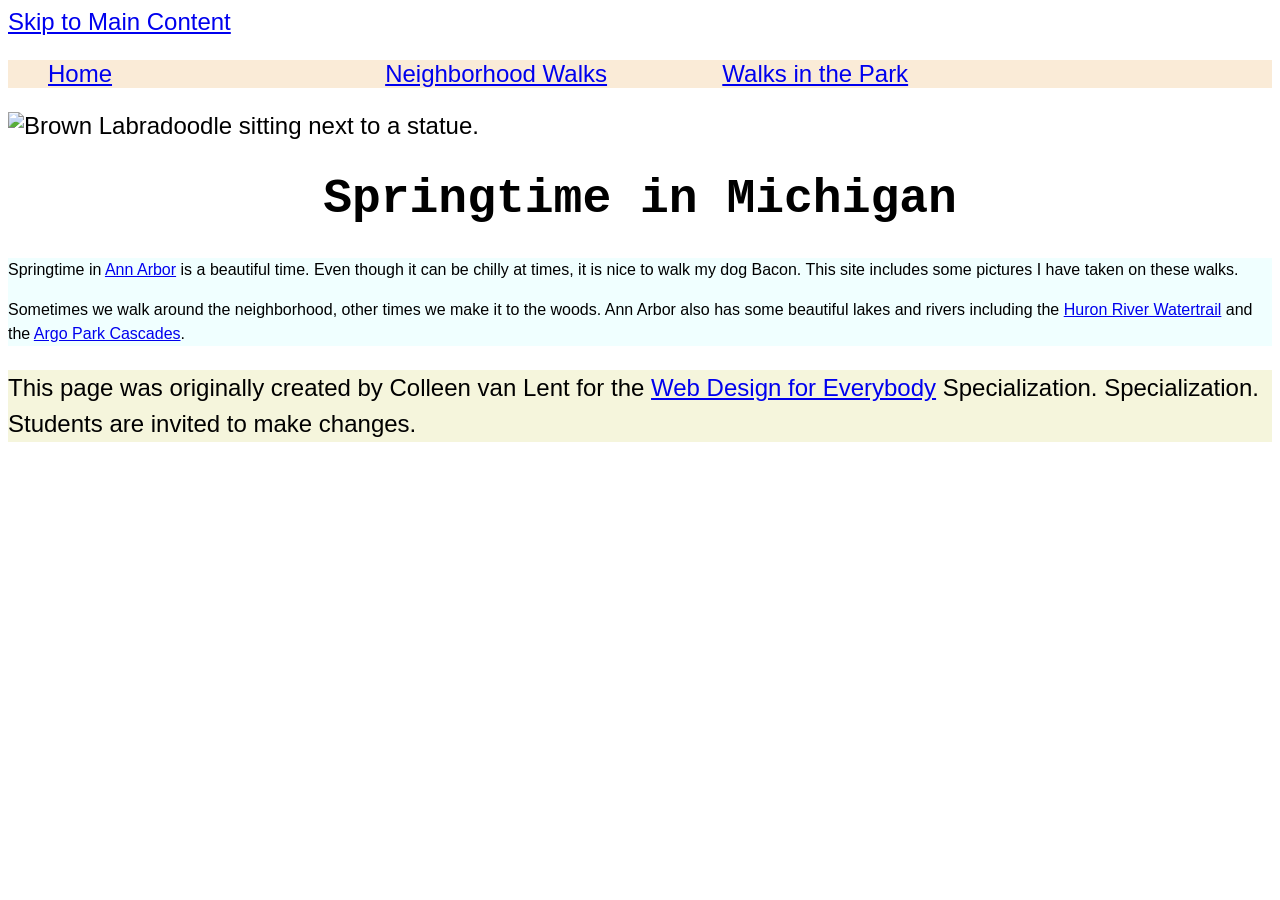
==== CSS-week1-HW1/index.html @ d7077b30 "Update index.html" ====
<!DOCTYPE html>
<html lang="en">

<head>
  <meta charset="utf-8">
  <meta name="viewport" content="width=device-width">
  <title>Springtime In Michigan</title>
  <!-- You will need to link to the CSS file -->
  <link rel="stylesheet" href="css/style.css">
</head>

<body>
  <a href="#main-content">Skip to Main Content</a>
  <header>
    <nav>
      <ul>
        <li><a href="index.html">Home</a></li>
        <li><a href="neighborhood.html">Neighborhood Walks</a></li>
        <li><a href="parks.html">Walks in the Park</a></li>
      </ul>
    </nav>
    <img src="images/BaconGallupPark.jpg" width="200" alt="Brown Labradoodle sitting next to a statue.">
    <h1>Springtime in Michigan</h1>
  </header>
  <main id="main-content">
    <p>Springtime in <a href="https://www.michigan.org/city/ann-arbor">Ann Arbor</a> is a beautiful time. Even though
      it can be chilly at times, it is nice to walk my dog Bacon. This site includes some pictures I have taken on
      these walks. </p>

    <p>Sometimes we walk around the neighborhood, other times we make it to the woods. Ann Arbor also has some
      beautiful lakes and rivers including the <a
        href="https://www.annarbor.org/things-to-do/recreation-outdoors/huron-river/">Huron River Watertrail</a> and
      the <a href="https://www.a2gov.org/departments/Parks-Recreation/parks-places/argo/pages/default.aspx">Argo Park
        Cascades</a>.</p>

  </main>
  <footer>
    <p>This page was originally created by Colleen van Lent for the <a
        href="https://www.coursera.org/specializations/web-design"> Web Design for Everybody</a> Specialization.
      Specialization. Students are invited to make changes.</p>
  </footer>

</body>

</html>
---- CSS-week1-HW1/css/style.css ----
body{
  font-family:'Segoe UI', Tahoma, Geneva, Verdana, sans-serif;
  font-size: 150%;
}

header{
  background-color: white;
}

nav{
  background-color: antiquewhite;
}

main{
  background-color: azure;
  font-size: medium;
}

footer{
  background-color: beige;
}

li{
  display: inline-block;
  width: 27%;
}

h1{
  text-align: center;
  font-family: 'Courier New', Courier, monospace;
  color: black;
}

p{
  line-height: 1.5;
}
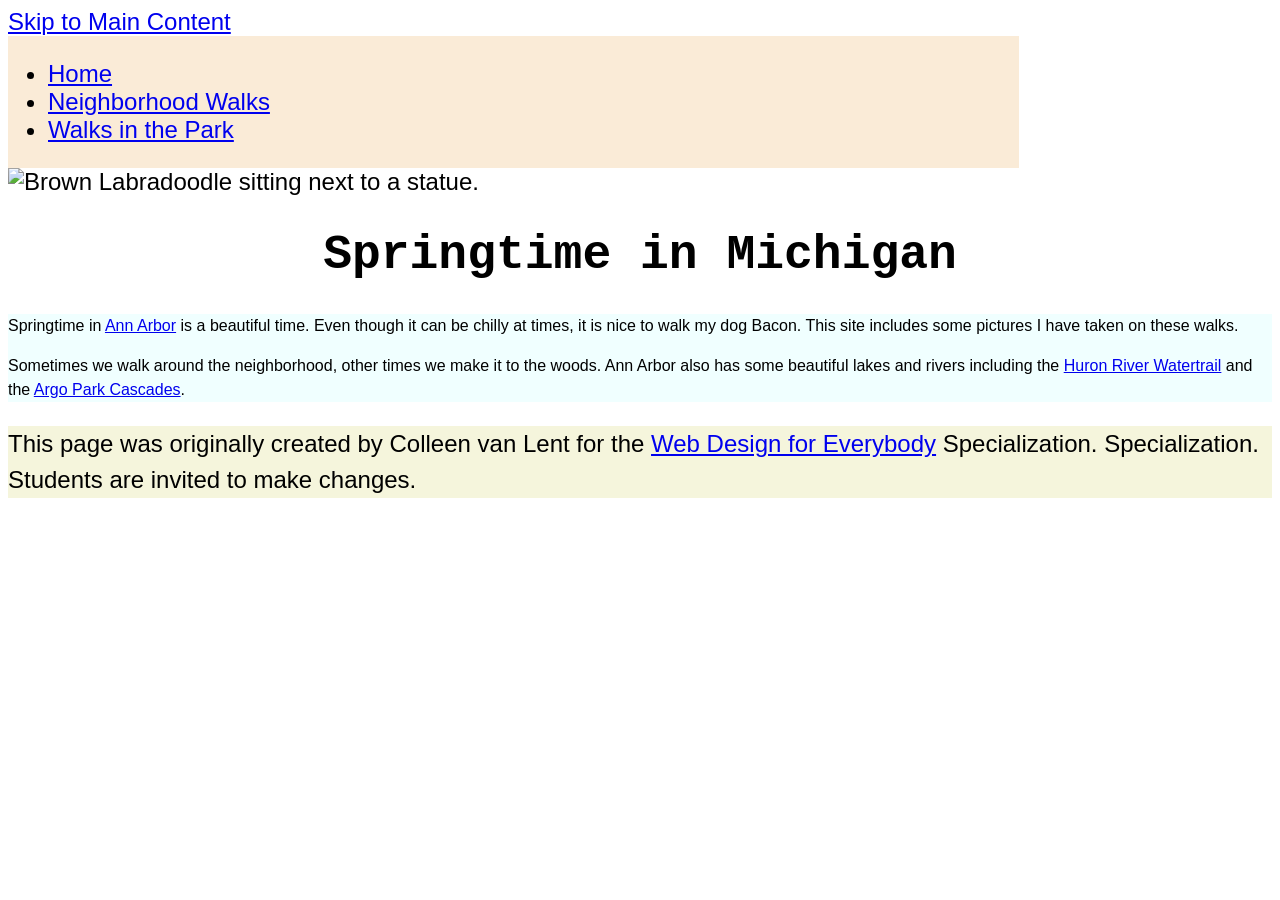
==== commit 3cb5a6c3: "Update index.html" ====
--- a/CSS-week1-HW1/index.html
+++ b/CSS-week1-HW1/index.html
@@ -10,7 +10,7 @@
 </head>
 
 <body>
-  <a href="#main-content">Skip to Main Content</a>
+  <a class="skip-link" href="#main-content">Skip to Main Content</a>
   <header>
     <nav>
       <ul>
--- a/CSS-week1-HW1/css/style.css
+++ b/CSS-week1-HW1/css/style.css
@@ -9,6 +9,12 @@
 
 nav{
   background-color: antiquewhite;
+  display: inline-block;
+  width: 80%;
+}
+
+nav img {
+  width: 10%;
 }
 
 main{
@@ -20,10 +26,12 @@
   background-color: beige;
 }
 
+/*
 li{
   display: inline-block;
   width: 27%;
 }
+*/
 
 h1{
   text-align: center;
@@ -34,3 +42,21 @@
 p{
   line-height: 1.5;
 }
+
+.grid {
+  display: grid;
+  grid-template-columns: 40% 40%;
+  justify-content: space-around;
+  align-items: center;
+  row-gap: 20px;
+}
+
+.grid img {
+  width: 100%;
+}
+
+.flex {
+  display: flex;
+  flex-wrap: wrap;
+  justify-content: space-around;
+}
